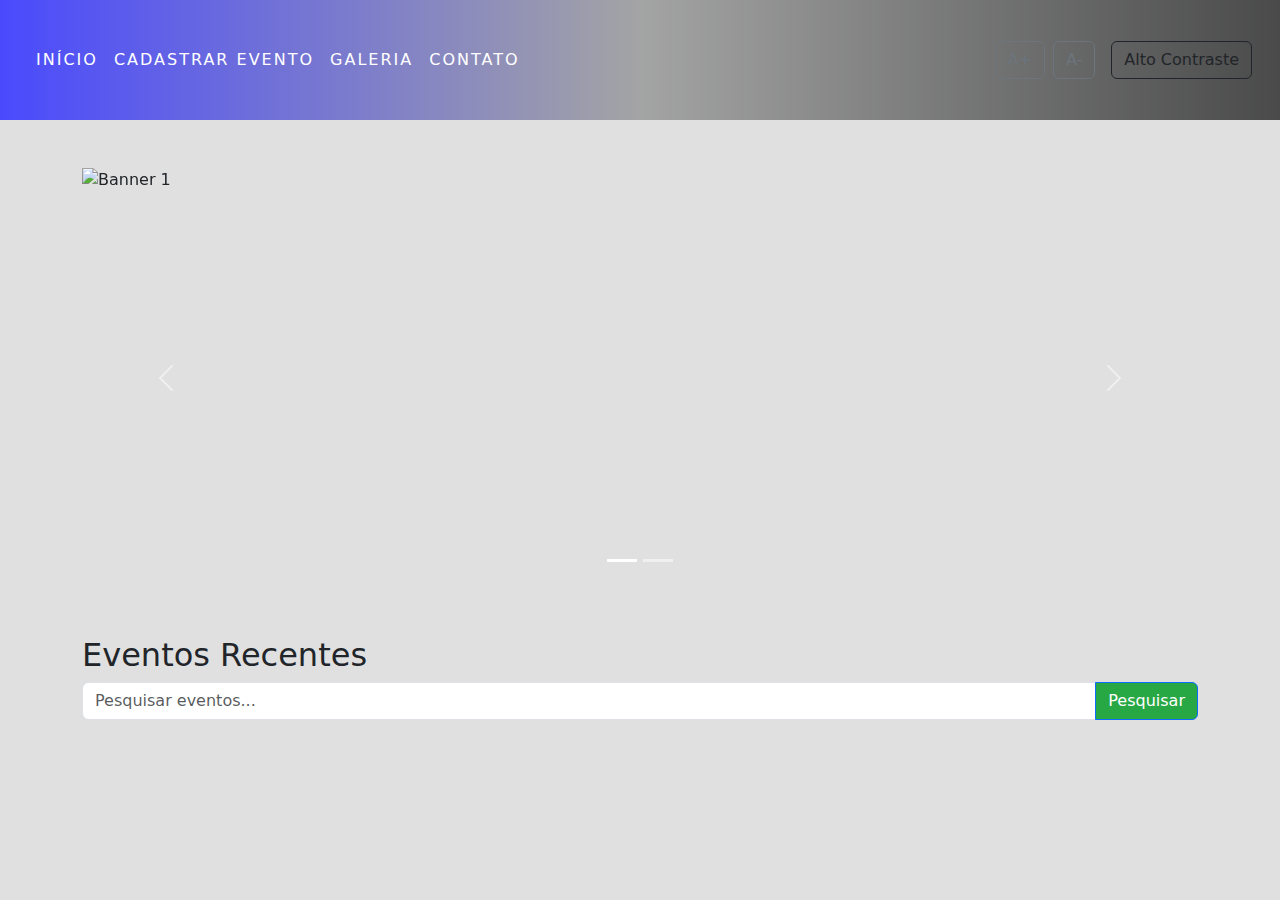
==== index.html @ 4d1181be "subindo arquivos iniciais" ====
<!DOCTYPE html>
<html lang="pt-br">

<head>
    <meta charset="UTF-8">
    <meta name="viewport" content="width=device-width, initial-scale=1.0">
    <title>Gerenciamento de Eventos</title>
    <link href="https://cdn.jsdelivr.net/npm/bootstrap@5.3.3/dist/css/bootstrap.min.css" rel="stylesheet"
        integrity="sha384-QWTKZyjpPEjISv5WaRU9OFeRpok6YctnYmDr5pNlyT2bRjXh0JMhjY6hW+ALEwIH" crossorigin="anonymous">
    <link rel="stylesheet" href="css/style.css">
    <link rel="icon" href="assets/img/iff-eventos-logo.png" type="image/png">
    <link rel="stylesheet" href="https://cdn.jsdelivr.net/npm/bootstrap-icons@1.10.5/font/bootstrap-icons.css">
    <script src="https://cdn.jsdelivr.net/npm/bootstrap@5.3.0/dist/js/bootstrap.bundle.min.js"></script>
</head>

<body>
    <div id="navbar-placeholder"></div>

    <div class="container my-5">
        <div id="carousel" class="carousel slide" data-bs-ride="carousel" data-bs-interval="4000">
            <div class="carousel-indicators">
                <button type="button" data-bs-target="#carousel" data-bs-slide-to="0" class="active" aria-current="true"
                    aria-label="Slide 1">
                </button>
                <button type="button" data-bs-target="#carousel" data-bs-slide-to="1" aria-label="Slide 2">
                </button>
            </div>
            <div class="carousel-inner">
                <div class="carousel-item active">
                    <img src="https://eventos.iff.edu.br/ckeditor_assets/attachments/1492/Coninf_2024_-_Site_Eventos_%281%29.jpg"
                        class="d-block w-100 carousel-img" alt="Banner 1">
                </div>
                <div class="carousel-item">
                    <img src="https://grcmlesydpcd.objectstorage.sa-saopaulo-1.oci.customer-oci.com/p/OQwcvnO-c63O08Gc2Kv4OTbJttj5ik60dguiDIyyQ0wuo5SWn-jHOLW9wNbylNqI/n/grcmlesydpcd/b/dtysppobjmntbkp01/o/media/doity/eventos/evento-77970-banner.png"
                        class="d-block w-100 carousel-img" alt="Banner 2">
                </div>
            </div>
            <button class="carousel-control-prev" type="button" data-bs-target="#carousel" data-bs-slide="prev">
                <span class="carousel-control-prev-icon" aria-hidden="true"></span>
                <span class="visually-hidden">Anterior</span>
            </button>
            <button class="carousel-control-next" type="button" data-bs-target="#carousel" data-bs-slide="next">
                <span class="carousel-control-next-icon" aria-hidden="true"></span>
                <span class="visually-hidden">Próximo</span>
            </button>
        </div>
    </div>

    <section id="events" class="container mt-5">
        <h2>Eventos Recentes</h2>
        <div class="input-group mb-3">
            <input type="text" class="form-control" id="search-input" placeholder="Pesquisar eventos...">
            <button class="btn btn-primary" type="button" onclick="pesquisarEventos()">
                Pesquisar
            </button>
        </div>
        <div id="events-list">
            <!-- Os eventos serão inseridos aqui dinamicamente -->
        </div>
    </section>
    
    <script src="js/script.js"></script>
</body>

</html>
---- css/style.css ----
.navbar {
    background-image: linear-gradient(to right, rgba(0, 0, 255, 0.7), rgba(128, 128, 128, 0.7), rgba(0, 0, 0, 0.7));
    position: fixed;
    top: 0;
    left: 0;
    width: 100%;
    height: 120px;
    z-index: 1000;
    backdrop-filter: blur(5px);
}

.navbar a {
    color: white !important;
    text-transform: uppercase;
    letter-spacing: 2px;
    font-size: 1.1rem;
}

.navbar-toggler {
    border-color: white;
}

.navbar-nav .nav-link {
    font-size: 1rem;
    color: white !important;
    padding: 10px 20px;
}

.navbar-nav .nav-link:hover {
    color: #f39c12 !important;
}

.navbar-nav .nav-item.active .nav-link,
.navbar-nav .nav-link.active {
    color: #f39c12 !important;
}

body {
    padding-top: 120px;
    background-color: #e0e0e0;
}

header {
    background-color: #fff;
    padding: 50px 0;
    text-align: center;
    box-shadow: 0 2px 10px rgba(0, 0, 0, 0.1);
}

header h1 {
    color: #333;
    font-size: 2.5rem;
}

.event-list {
    display: grid;
    grid-template-columns: repeat(auto-fill, minmax(280px, 1fr));
    gap: 20px;
}

.event-item {
    background-color: #fff;
    border: 1px solid #ddd;
    border-radius: 8px;
    padding: 20px;
    box-shadow: 0 2px 8px rgba(0, 0, 0, 0.1);
}

.event-item h3 {
    margin-bottom: 10px;
}

.event-item button {
    background-color: #007bff;
    color: white;
    border: none;
    padding: 10px 20px;
    cursor: pointer;
    border-radius: 5px;
}

.event-item button:hover {
    background-color: #0056b3;
}

.gallery-container {
    display: grid;
    margin-top: 30px;
    grid-template-columns: repeat(auto-fill, minmax(400px, 2fr));
    flex-wrap: wrap;
    gap: 20px;
    justify-content: center;
}

.gallery-item {
    width: 100%;
    max-width: 560px;
    margin-bottom: 20px;
}

.gallery-item img {
    width: 100%;
    height: auto;
    border-radius: 8px;
}

.gallery-item iframe {
    width: 100%;
    height: 290px;
    border-radius: 8px;
}

.modal-content {
    padding: 30px;
}

.modal-footer {
    display: flex;
    justify-content: space-between;
}

.modal-header .close {
    font-size: 2rem;
    color: #000;
}

.btn-primary {
    background-color: #28a745;
}

.btn-primary:hover {
    background-color: #218838;
}

.confirmation-message {
    background-color: rgba(255, 255, 255, 0.9);
    padding: 20px;
    border-radius: 10px;
    text-align: center;
    color: #333;
    margin-top: 20px;
    box-shadow: 0 4px 10px rgba(0, 0, 0, 0.1);
}

.confirmation-message .card-body {
    position: relative;
}

.confirmation-message .btn-close {
    position: absolute;
    top: 10px;
    right: 10px;
}

.confirmation-message h5 {
    font-size: 1.25rem;
    font-weight: bold;
}

.confirmation-message p {
    font-size: 1rem;
    color: #555;
}

#btn-delete {
    width: 100px;
    white-space: nowrap;
    background-color: red;
}

.carousel-img {
    width: 100%;
    height: 420px;
    object-fit: cover;
}

.hover-text-container {
    position: relative;
    display: inline-block;
    cursor: pointer;
}

.hover-text {
    position: absolute;
    bottom: 10px;
    left: 10px;
    background-color: rgba(0, 0, 0, 0.7);
    color: #fff;
    padding: 5px 8px;
    border-radius: 4px;
    font-size: 14px;
    visibility: hidden;
    opacity: 0;
    transition: opacity 0.3s ease;
}

.hover-text-container:hover .hover-text {
    visibility: visible;
    opacity: 1;
}
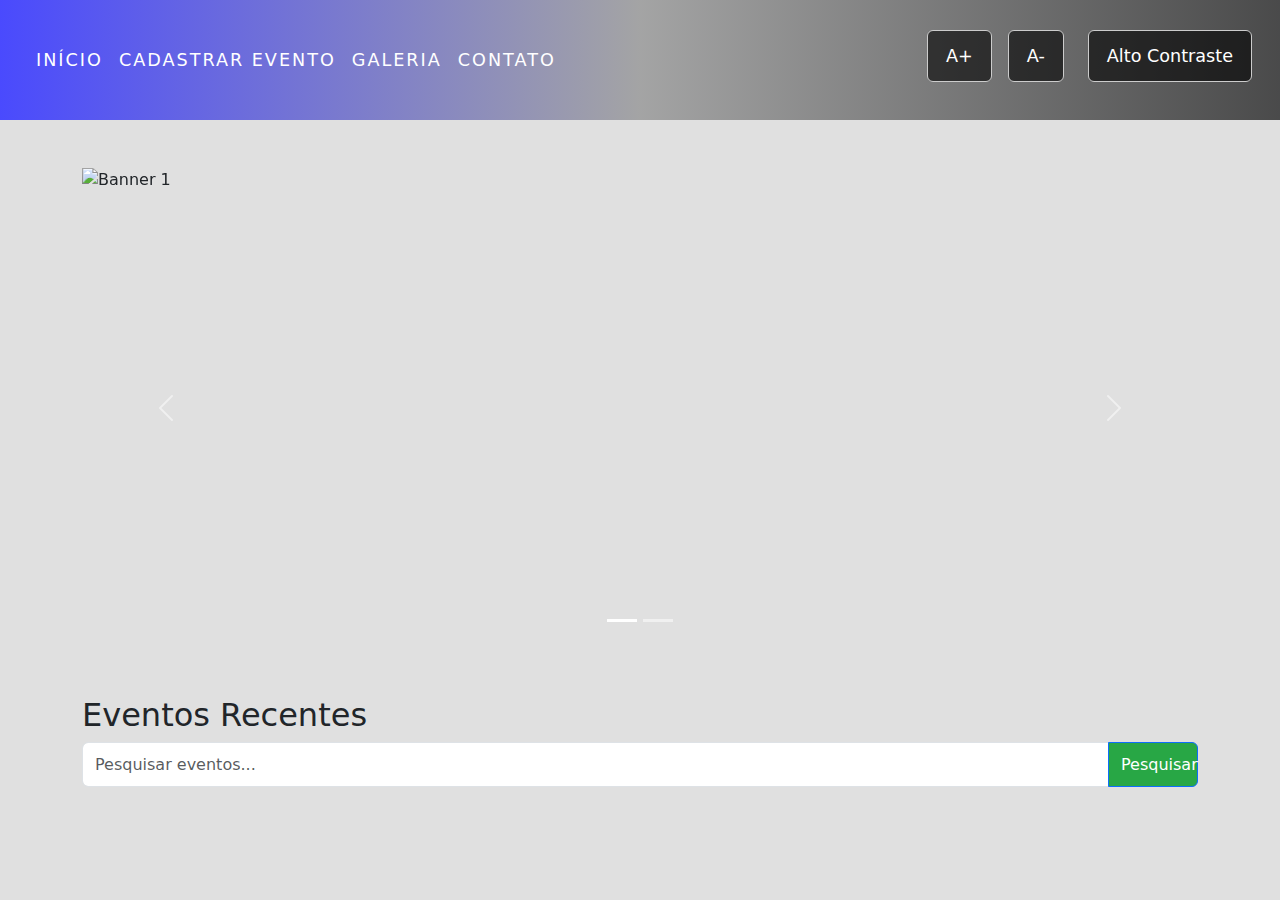
==== commit 5587d6a7: "realizando ajustes no css e confimacao de exclusao de evento" ====
--- a/index.html
+++ b/index.html
@@ -14,6 +14,14 @@
 </head>
 
 <body>
+    <div id="confirmModal" class="modal" style="display:none;">
+        <div class="modal-content">
+            <p id="confirmMessage"></p>
+            <button id="confirmYes">Sim</button>
+            <button id="confirmNo">Cancelar</button>
+        </div>
+    </div>
+    
     <div id="navbar-placeholder"></div>
 
     <div class="container my-5">
--- a/css/style.css
+++ b/css/style.css
@@ -21,8 +21,8 @@
 }
 
 .navbar-nav .nav-link {
-    font-size: 1rem;
     color: white !important;
+    font-size: 1.1rem;
     padding: 10px 20px;
 }
 
@@ -126,6 +126,8 @@
 
 .btn-primary {
     background-color: #28a745;
+    width: 90px;
+    height: 45px;
 }
 
 .btn-primary:hover {
@@ -168,9 +170,13 @@
     background-color: red;
 }
 
+#btn-delete:hover {
+    background-color: rgb(126, 16, 16);
+}
+
 .carousel-img {
     width: 100%;
-    height: 420px;
+    height: 480px;
     object-fit: cover;
 }
 
@@ -197,4 +203,172 @@
 .hover-text-container:hover .hover-text {
     visibility: visible;
     opacity: 1;
+}
+
+:focus {
+    outline: 3px solid #f39c12;
+    outline-offset: 2px;
+}
+
+.high-contrast {
+    background-color: #000 !important;
+    color: #fff !important;
+}
+
+.high-contrast a {
+    color: #0bf !important;
+}
+
+.high-contrast .btn-outline-secondary,
+.high-contrast .btn-outline-dark {
+    background-color: #0f0 !important;
+    color: #000 !important;
+}
+
+.high-contrast .navbar {
+    background-color: #222 !important;
+}
+
+.high-contrast .navbar-nav .nav-link {
+    color: #fff !important;
+}
+
+.high-contrast .navbar-toggler-icon {
+    background-color: #fff !important;
+}
+
+.d-flex .btn {
+    background-color: rgba(0, 0, 0, 0.6);
+    color: white;
+    border: 1px solid #ccc;
+    padding: 8px 15px;
+    margin-bottom: 8px;
+}
+
+.d-flex .btn:hover {
+    background-color: rgba(0, 0, 0, 0.8);
+}
+
+.d-flex .btn {
+    font-size: 1.1rem;
+    margin-left: 1rem;
+    padding: 12px 18px;
+}
+
+.d-flex .btn:focus {
+    outline: 2px solid #f39c12;
+}
+
+@media (max-width: 768px) {
+    .navbar-collapse {
+        background-color: rgba(45, 19, 19, 0.9);
+    }
+
+    .gallery-container {
+        width: 100%;
+        margin: 20px;
+        padding: 10px 10px;
+    }
+
+    .gallery-item {
+        width: 90%;
+        margin-bottom: 15px;
+        padding: 10px 10px;
+    }
+
+    .carousel-img {
+        width: 80%;
+        height: 250px;
+        object-fit: cover;
+    }
+
+    .carousel-control-prev,
+    .carousel-control-next {
+        background-color: rgba(0, 0, 0, 0.5);
+    }
+
+    .carousel-indicators button {
+        background-color: rgba(0, 0, 0, 0.6);
+    }
+
+    .carousel-indicators .active {
+        background-color: #007bff;
+    }
+}
+
+.modal {
+    padding: 20rem 20rem;
+    width: 100%;
+    height: 100%;
+    background-color: rgba(0, 0, 0, 0.5);
+    display: none;
+    justify-content: center;
+    align-items: center;
+}
+
+.modal-content {
+    background-color: white;
+    padding: 50px;
+    border-radius: 8px;
+    width: 50%;
+}
+
+.modal .modal-content button {
+    margin: 5px;
+    padding: 10px 20px;
+    cursor: pointer;
+    border: none;
+    border-radius: 5px;
+}
+
+#confirmYes {
+    background-color: #28a745;
+    color: white;
+}
+
+#confirmYes:hover {
+    background-color: #218838;
+}
+
+
+#confirmNo {
+    background-color: #007bff;
+    color: white;
+}
+
+#confirmNo:hover {
+    background-color: #0056b3;
+}
+
+@media (max-width: 768px) {
+    .modal {
+        padding: 5rem;
+    }
+
+    .modal-content {
+        width: 80%;
+        padding: 20px;
+    }
+
+    button {
+        width: 100%;
+        margin-top: 10px;
+        padding: 15px;
+    }
+}
+
+@media (max-width: 480px) {
+    .modal {
+        padding: 2rem;
+    }
+
+    .modal-content {
+        width: 90%;
+        padding: 15px;
+    }
+
+    button {
+        width: 100%;
+        padding: 12px;
+    }
 }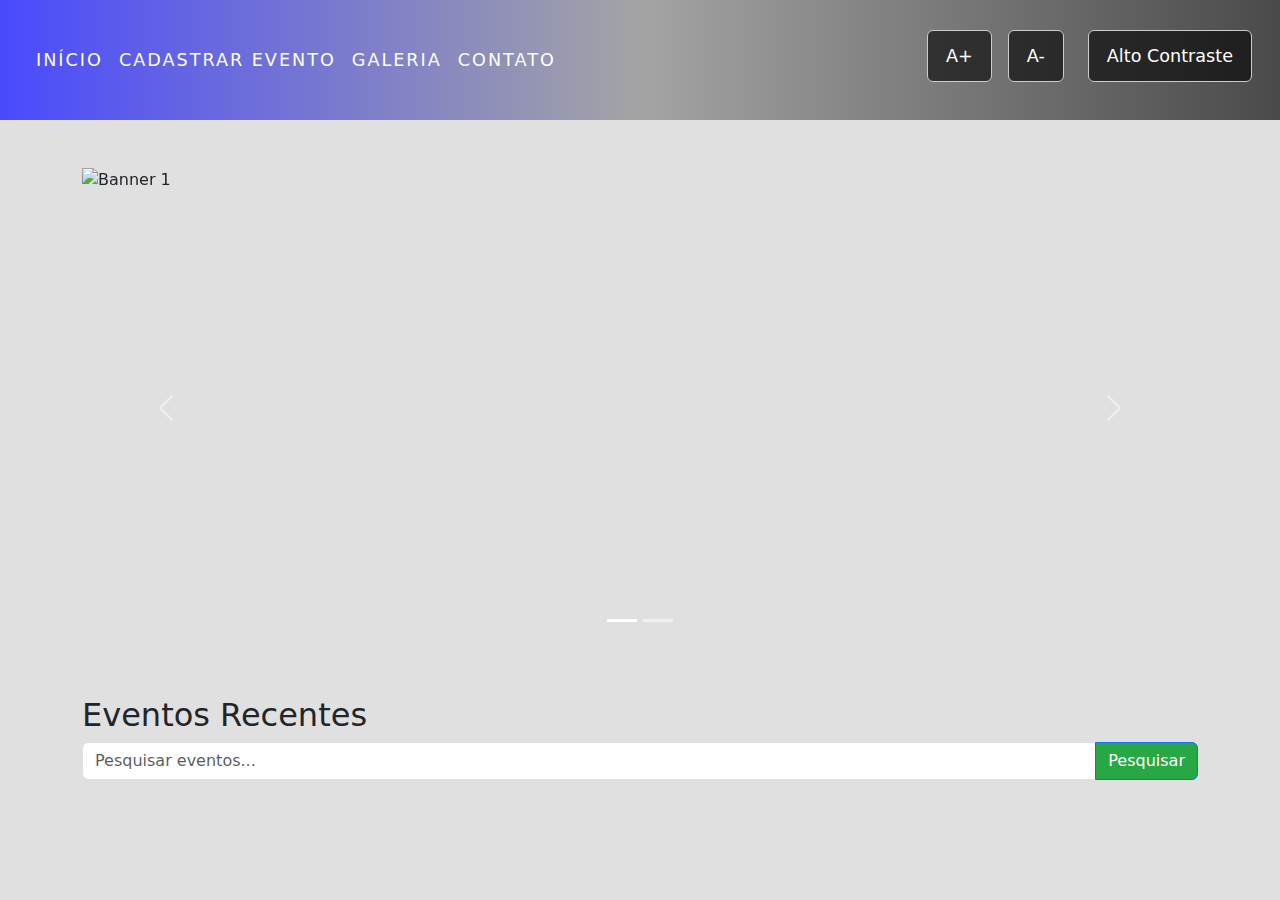
==== commit 0330e4e8: "trocando imagem banner" ====
--- a/index.html
+++ b/index.html
@@ -35,7 +35,7 @@
             </div>
             <div class="carousel-inner">
                 <div class="carousel-item active">
-                    <img src="https://eventos.iff.edu.br/ckeditor_assets/attachments/1492/Coninf_2024_-_Site_Eventos_%281%29.jpg"
+                    <img src="https://2023.coninf.itaperuna.iff.edu.br/assets/banner-d2470796f4d30f4a4e98432b320c29d9.jpg"
                         class="d-block w-100 carousel-img" alt="Banner 1">
                 </div>
                 <div class="carousel-item">
--- a/css/style.css
+++ b/css/style.css
@@ -126,8 +126,6 @@
 
 .btn-primary {
     background-color: #28a745;
-    width: 90px;
-    height: 45px;
 }
 
 .btn-primary:hover {
